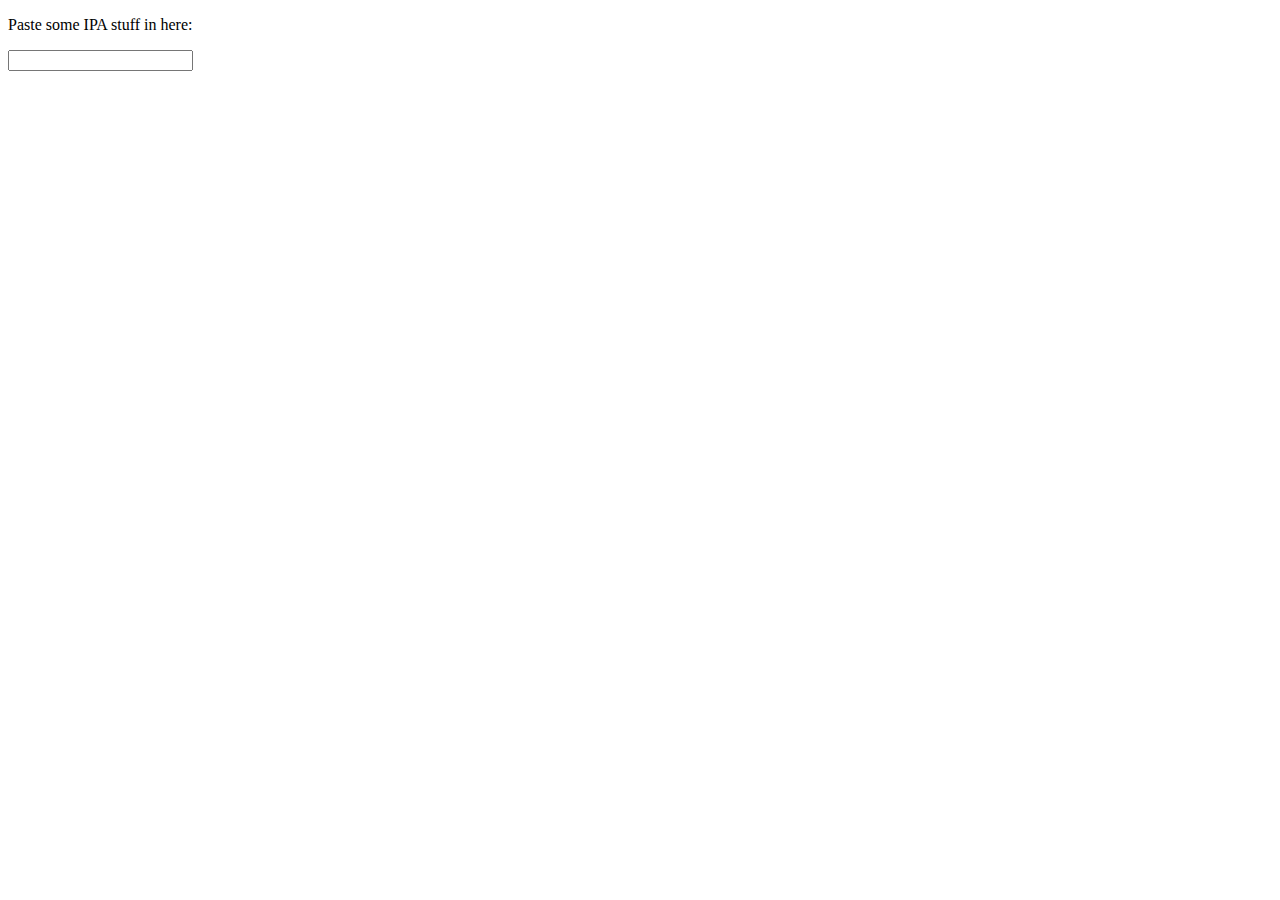
==== index.html @ 506563f7 "initial commit" ====
<!DOCTYPE html>
<html>
    <head>
        <meta charset="utf-8">
        <script src="jquery-2.0.3.js"></script>
        <script src="phonetic-helper.js"></script>
    </head>
    <body>
        <p>Paste some IPA stuff in here:</p>
        <input id='word'></input>
        <p id='word-display'</p>
    </body>
</html>
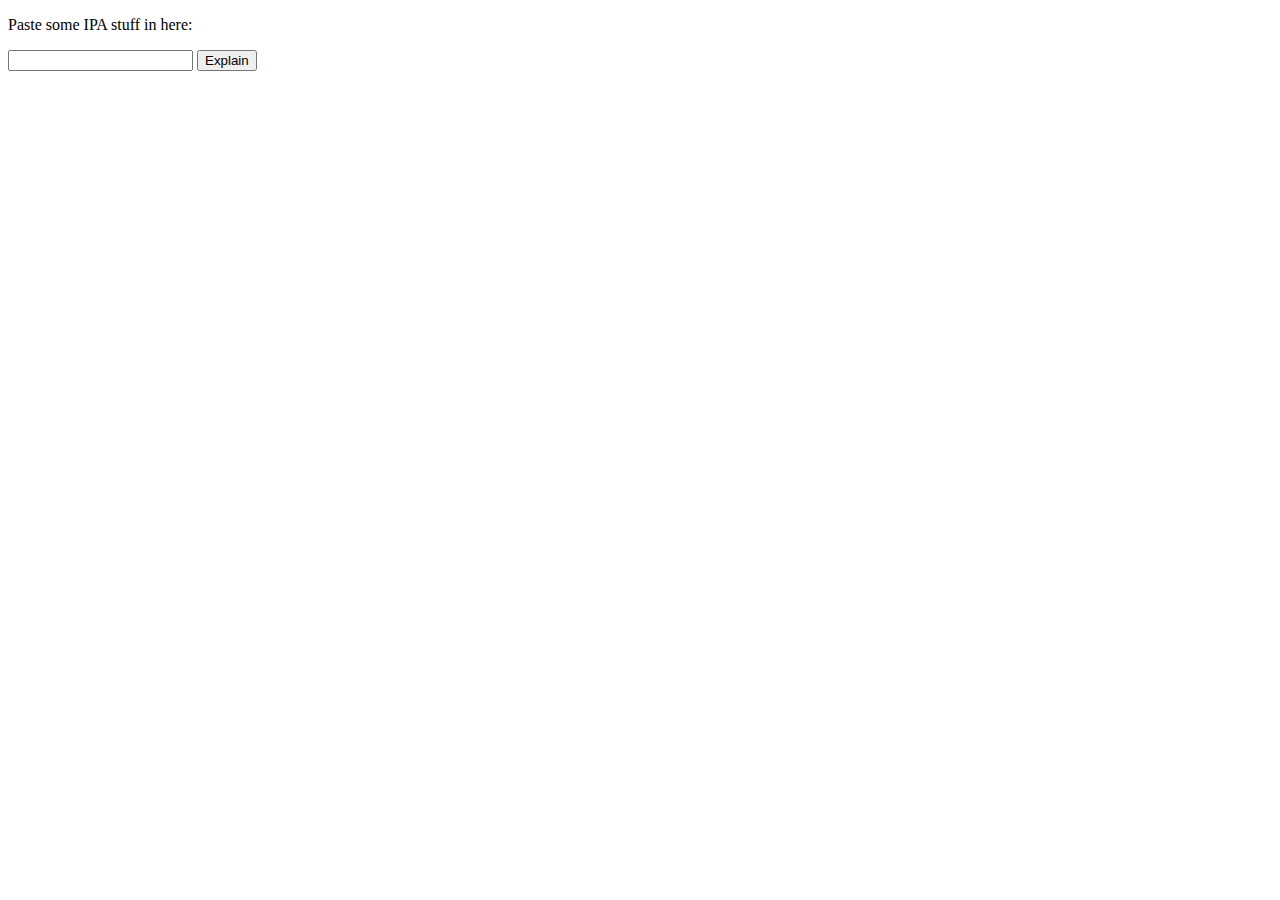
==== commit a17c9f25: "more stuff" ====
--- a/index.html
+++ b/index.html
@@ -8,6 +8,7 @@
     <body>
         <p>Paste some IPA stuff in here:</p>
         <input id='word'></input>
-        <p id='word-display'</p>
+        <input id='explain' type='button' value='Explain'></input>
+        <p id='word-display'></p>
     </body>
 </html>
